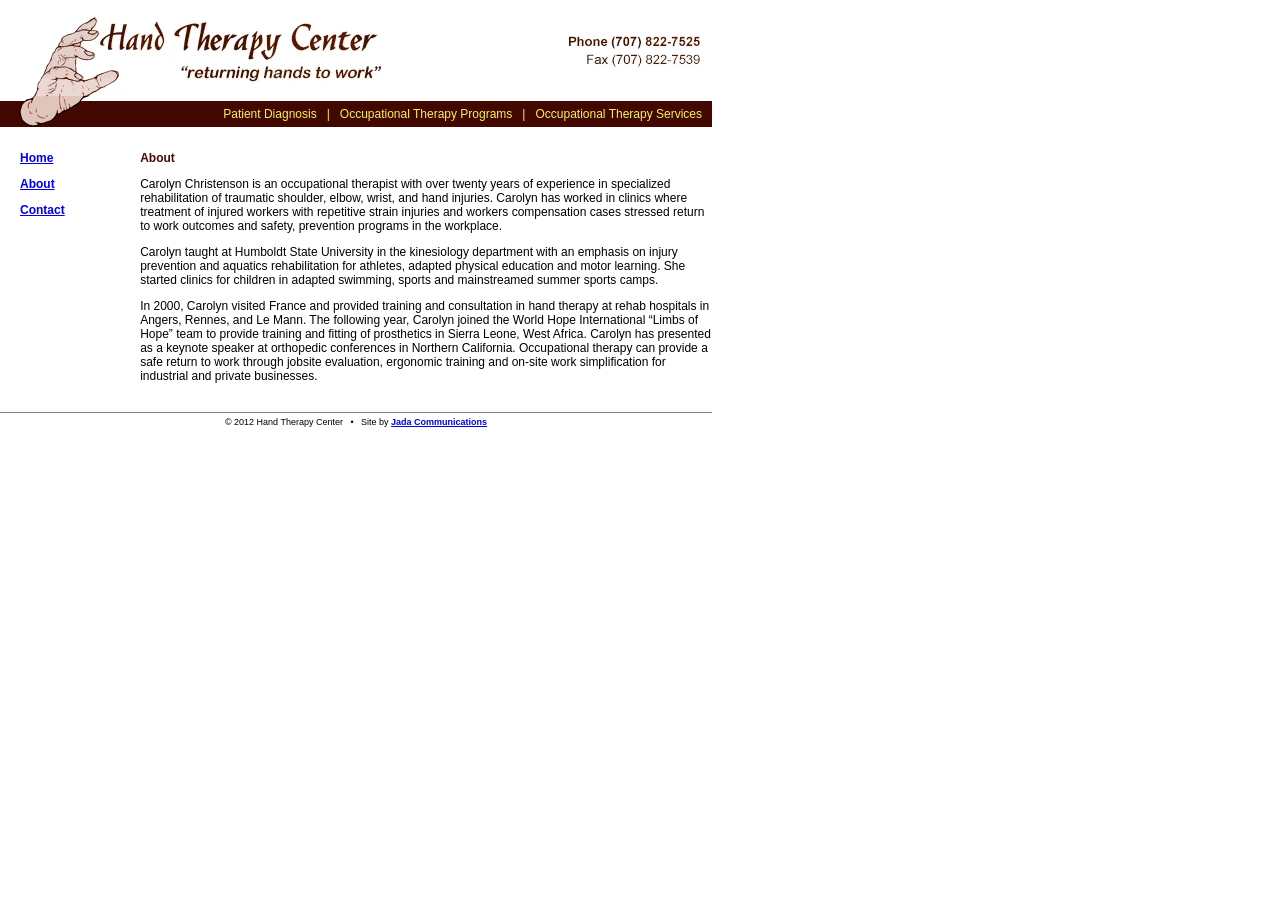
==== public_html/about.html @ 3aeda623 "website files 2025" ====
<!DOCTYPE HTML PUBLIC "-//W3C//DTD HTML 4.01 Transitional//EN">
<html><!-- InstanceBegin template="Templates/main.dwt" codeOutsideHTMLIsLocked="false" -->
<head>
<!-- InstanceBeginEditable name="doctitle" -->
<title>Hand Therapy Center: Returning hands to work</title>
<!-- InstanceEndEditable -->
<meta http-equiv="Content-Type" content="text/html; charset=iso-8859-1">
<!-- InstanceBeginEditable name="head" -->
<!-- InstanceEndEditable -->
<link href="c/c.css" rel="stylesheet" type="text/css">
</head>

<body>
<table border="0" cellpadding="0" cellspacing="0" width="712">
  <!-- fwtable fwsrc="htc.png" fwbase="htc.gif" fwstyle="Dreamweaver" fwdocid = "742308039" fwnested="0" -->
  <tr> 
    <td><img src="i/spacer.gif" width="108" height="1" border="0" alt=""></td>
    <td><img src="i/spacer.gif" width="604" height="1" border="0" alt=""></td>
    <td><img src="i/spacer.gif" width="1" height="1" border="0" alt=""></td>
  </tr>
  <tr> 
    <td colspan="2"><a href="index.html"><img name="htc_r1_c1" src="i/new-header.webp" width="712" height="95" border="0" alt="Hand Therapy Center"></a></td>
    <td><img src="i/spacer.gif" width="1" height="95" border="0" alt=""></td>
  </tr>
  <tr> 
    <td><a href="index.html"><img name="htc_r2_c1" src="i/htc_r2_c1.gif" width="108" height="31" border="0" alt="Hand Therapy Center"></a></td>
    <td align="right" background="i/htc_r2_c2.gif">
<table cellspacing="0" cellpadding="0" id="nav">
        <tr> 
          <td><a href="pd.html">&nbsp;&nbsp;Patient&nbsp;Diagnosis&nbsp;&nbsp;</a></td>
          <td>&nbsp;|&nbsp;</td>
          <td><a href="otp.html">&nbsp;&nbsp;Occupational&nbsp;Therapy&nbsp;Programs&nbsp;&nbsp;</a></td>
          <td>&nbsp;|&nbsp;</td>
          <td><a href="ots.html">&nbsp;&nbsp;Occupational&nbsp;Therapy&nbsp;Services&nbsp;&nbsp;&nbsp;</a></td>
        </tr>
      </table>
    </td>
    <td><img src="i/spacer.gif" width="1" height="31" border="0" alt=""></td>
  </tr>
</table>
<table width="712" border="0" cellpadding="0" cellspacing="0" class="content">
  <!-- fwtable fwsrc="htc.png" fwbase="htc.gif" fwstyle="Dreamweaver" fwdocid = "742308039" fwnested="0" -->
  <tr> 
    <td valign="top" class="col1">
<p><a href="index.html">Home</a></p>
      <p><a href="about.html">About</a></p>
      <p><a href="contact.html">Contact</a></p>
      </td>
    <td align="left" valign="top" class="col2"><!-- InstanceBeginEditable name="b" --> 
      <p class="secthead">About</p>
      <p>Carolyn Christenson is an occupational therapist with over twenty years 
        of experience in specialized rehabilitation of traumatic shoulder, elbow, 
        wrist, and hand injuries. Carolyn has worked in clinics where treatment 
        of injured workers with repetitive strain injuries and workers compensation 
        cases stressed return to work outcomes and safety, prevention programs 
        in the workplace.</p>
      <p>Carolyn taught at Humboldt State University in the kinesiology department 
        with an emphasis on injury prevention and aquatics rehabilitation for 
        athletes, adapted physical education and motor learning. She started clinics 
        for children in adapted swimming, sports and mainstreamed summer sports 
        camps. </p>
      <p>In 2000, Carolyn visited France and provided training and consultation 
        in hand therapy at rehab hospitals in Angers, Rennes, and Le Mann. The 
        following year, Carolyn joined the World Hope International &#8220;Limbs 
        of Hope&#8221; team to provide training and fitting of prosthetics in 
        Sierra Leone, West Africa. Carolyn has presented as a keynote speaker 
        at orthopedic conferences in Northern California. Occupational therapy 
        can provide a safe return to work through jobsite evaluation, ergonomic 
        training and on-site work simplification for industrial and private businesses.</p>
      <!-- InstanceEndEditable --></td>
  </tr>
</table>
<table width="712" border="0" cellpadding="0" cellspacing="0" class="content">
  <!-- fwtable fwsrc="htc.png" fwbase="htc.gif" fwstyle="Dreamweaver" fwdocid = "742308039" fwnested="0" -->
  <tr> 
    <td align="center" class="credits"> 
      <hr size="1" noshade>
      &copy; 2012 Hand Therapy Center&nbsp;&nbsp;&nbsp;&#8226;&nbsp;&nbsp;&nbsp;Site 
      by <a href="http://www.jadacom.net" target="_blank">Jada Communications</a></td>
  </tr>
</table>
<p>&nbsp;</p>
</body>
<!-- InstanceEnd --></html>
---- public_html/c/c.css ----
body	{
	color: #000;
	background: #fff;
	margin: 0;
	padding: 0;
	border: 0;
	font: 12px Arial, Helvetica, sans-serif;
	}

p, td, li, ul, ol, h1, h2, h3, h4, h5, h6	{
	font: 12px Arial, Helvetica, sans-serif;
	}

img {
	display: block;
	}

.secthead {
	font-weight: bold;
	color: #4A0800;
}

.bigheadline {
	font-weight: bold;
	font-size: 24px;
	color: #993300;
}


.imgleft {
	display: inline;
	float: left;
	margin: 0 8px 0 0;
}


a:link {
	font-weight: bold; 
	text-decoration: underline;
	color: #0000EE;
	background: transparent; 
	}

a:visited {
	font-weight: bold; 
	text-decoration: underline;
	color: #0000EE;
	background: transparent; 
	}

a:hover {
	font-weight: bold; 
	text-decoration: underline;
	color: #4A0800;
	background: transparent; 
	}

a:active {
	font-weight: bold; 
	text-decoration: underline;
	color: #4A0800;
	background: transparent;  
	}





#navbar {
	background: #00428C;
	color: #ddd;
	border: 0;
	margin: 0;
	padding: 0;
	text-align: left;
	vertical-align: middle;
	width: 720px;
	}

table#nav {
	margin-top: 5px;
	margin-bottom: 0px;
	margin-left: 0px;
	margin-right: 0px;
	}

table#nav td {
	font: 12px/24px Arial, Helvetica, sans-serif;
	text-align: center;
	color: #f3f354;
	}

table#nav td a {
	font-weight: normal;
	text-decoration: none;
	display: block;
	margin: 0;
	padding: 0;
	color: #f3f354;
	}

#nav td a:link, #nav td a:visited {
	background: transparent;
	display: block;
	margin: 0;
	padding: 0;
	} 

#nav td a:hover {
	color: #4A0800;
	background-color: #DDC83F;
	} 






table.content {
	margin-top: 24px;
	width: 712px;
}

table.content td.col1 {
	width: 108px;
	padding: 0px 16px 0px 20px;
}


table.content td.col2 {
	width: 604px;
	padding: 0px;
}
.credits {
	font-size: 9px;
}
p.in {
	text-indent: .75in;
	margin: 0px;
}
p.nm {
	margin: 0px;
	font-style: italic;
	text-decoration: underline;
}
p.inp {
	margin-left: 0.75in;
	margin-top: 0px;
}
p.bul {
	text-indent: .75in;
}
p.inb {
	text-indent: 1.5in;
	margin: 0px;
}
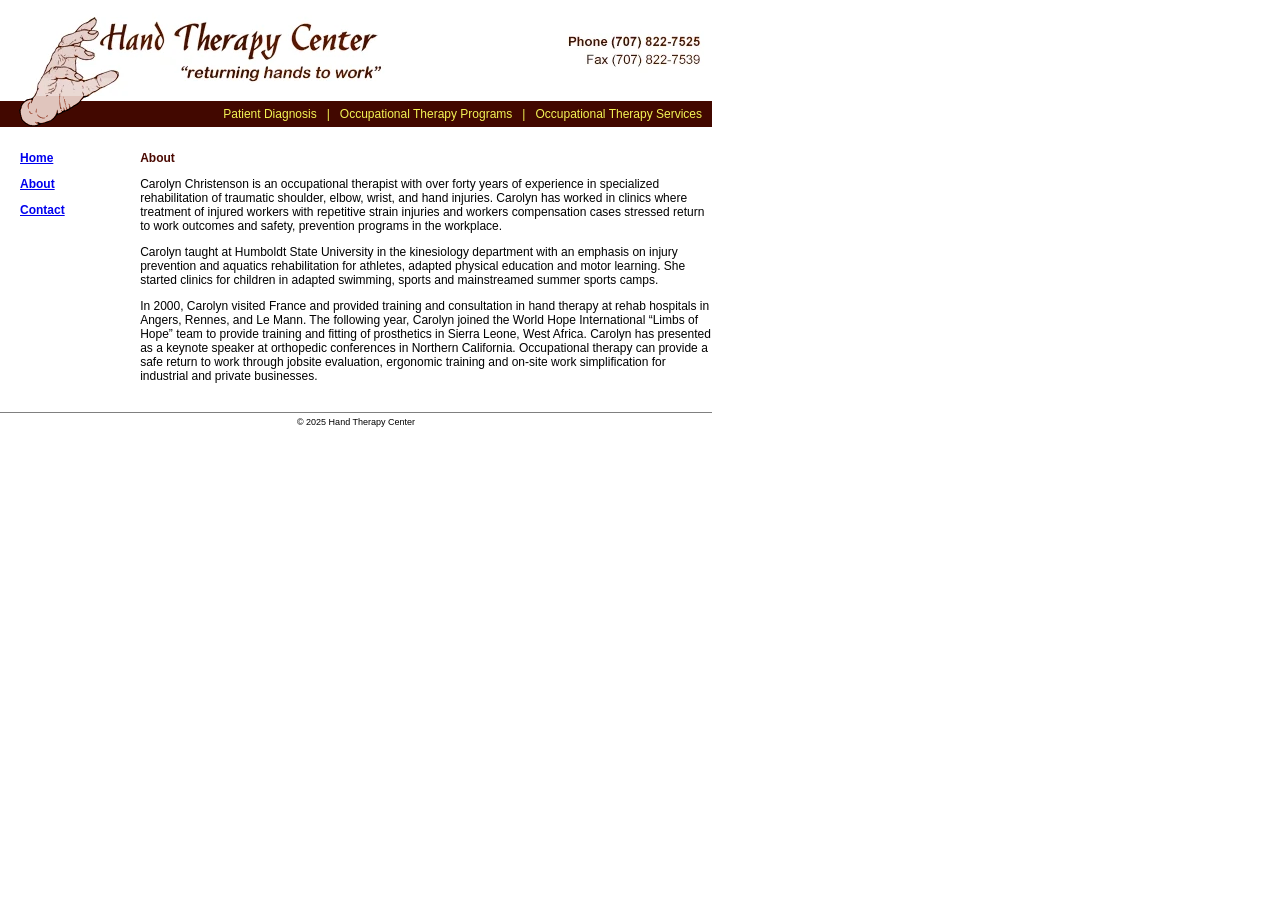
==== commit 378035f3: "updating files to 2025 version" ====
--- a/public_html/about.html
+++ b/public_html/about.html
@@ -1,32 +1,32 @@
 <!DOCTYPE HTML PUBLIC "-//W3C//DTD HTML 4.01 Transitional//EN">
-<html><!-- InstanceBegin template="Templates/main.dwt" codeOutsideHTMLIsLocked="false" -->
+<html>
 <head>
-<!-- InstanceBeginEditable name="doctitle" -->
+
 <title>Hand Therapy Center: Returning hands to work</title>
-<!-- InstanceEndEditable -->
+
 <meta http-equiv="Content-Type" content="text/html; charset=iso-8859-1">
-<!-- InstanceBeginEditable name="head" -->
-<!-- InstanceEndEditable -->
+
+
 <link href="c/c.css" rel="stylesheet" type="text/css">
 </head>
 
 <body>
 <table border="0" cellpadding="0" cellspacing="0" width="712">
-  <!-- fwtable fwsrc="htc.png" fwbase="htc.gif" fwstyle="Dreamweaver" fwdocid = "742308039" fwnested="0" -->
-  <tr> 
+
+  <tr>
     <td><img src="i/spacer.gif" width="108" height="1" border="0" alt=""></td>
     <td><img src="i/spacer.gif" width="604" height="1" border="0" alt=""></td>
     <td><img src="i/spacer.gif" width="1" height="1" border="0" alt=""></td>
   </tr>
-  <tr> 
+  <tr>
     <td colspan="2"><a href="index.html"><img name="htc_r1_c1" src="i/new-header.webp" width="712" height="95" border="0" alt="Hand Therapy Center"></a></td>
     <td><img src="i/spacer.gif" width="1" height="95" border="0" alt=""></td>
   </tr>
-  <tr> 
+  <tr>
     <td><a href="index.html"><img name="htc_r2_c1" src="i/htc_r2_c1.gif" width="108" height="31" border="0" alt="Hand Therapy Center"></a></td>
     <td align="right" background="i/htc_r2_c2.gif">
 <table cellspacing="0" cellpadding="0" id="nav">
-        <tr> 
+        <tr>
           <td><a href="pd.html">&nbsp;&nbsp;Patient&nbsp;Diagnosis&nbsp;&nbsp;</a></td>
           <td>&nbsp;|&nbsp;</td>
           <td><a href="otp.html">&nbsp;&nbsp;Occupational&nbsp;Therapy&nbsp;Programs&nbsp;&nbsp;</a></td>
@@ -39,46 +39,45 @@
   </tr>
 </table>
 <table width="712" border="0" cellpadding="0" cellspacing="0" class="content">
-  <!-- fwtable fwsrc="htc.png" fwbase="htc.gif" fwstyle="Dreamweaver" fwdocid = "742308039" fwnested="0" -->
-  <tr> 
+
+  <tr>
     <td valign="top" class="col1">
 <p><a href="index.html">Home</a></p>
       <p><a href="about.html">About</a></p>
       <p><a href="contact.html">Contact</a></p>
       </td>
-    <td align="left" valign="top" class="col2"><!-- InstanceBeginEditable name="b" --> 
+    <td align="left" valign="top" class="col2">
       <p class="secthead">About</p>
-      <p>Carolyn Christenson is an occupational therapist with over twenty years 
-        of experience in specialized rehabilitation of traumatic shoulder, elbow, 
-        wrist, and hand injuries. Carolyn has worked in clinics where treatment 
-        of injured workers with repetitive strain injuries and workers compensation 
-        cases stressed return to work outcomes and safety, prevention programs 
+      <p>Carolyn Christenson is an occupational therapist with over forty years
+        of experience in specialized rehabilitation of traumatic shoulder, elbow,
+        wrist, and hand injuries. Carolyn has worked in clinics where treatment
+        of injured workers with repetitive strain injuries and workers compensation
+        cases stressed return to work outcomes and safety, prevention programs
         in the workplace.</p>
-      <p>Carolyn taught at Humboldt State University in the kinesiology department 
-        with an emphasis on injury prevention and aquatics rehabilitation for 
-        athletes, adapted physical education and motor learning. She started clinics 
-        for children in adapted swimming, sports and mainstreamed summer sports 
+      <p>Carolyn taught at Humboldt State University in the kinesiology department
+        with an emphasis on injury prevention and aquatics rehabilitation for
+        athletes, adapted physical education and motor learning. She started clinics
+        for children in adapted swimming, sports and mainstreamed summer sports
         camps. </p>
-      <p>In 2000, Carolyn visited France and provided training and consultation 
-        in hand therapy at rehab hospitals in Angers, Rennes, and Le Mann. The 
-        following year, Carolyn joined the World Hope International &#8220;Limbs 
-        of Hope&#8221; team to provide training and fitting of prosthetics in 
-        Sierra Leone, West Africa. Carolyn has presented as a keynote speaker 
-        at orthopedic conferences in Northern California. Occupational therapy 
-        can provide a safe return to work through jobsite evaluation, ergonomic 
+      <p>In 2000, Carolyn visited France and provided training and consultation
+        in hand therapy at rehab hospitals in Angers, Rennes, and Le Mann. The
+        following year, Carolyn joined the World Hope International &#8220;Limbs
+        of Hope&#8221; team to provide training and fitting of prosthetics in
+        Sierra Leone, West Africa. Carolyn has presented as a keynote speaker
+        at orthopedic conferences in Northern California. Occupational therapy
+        can provide a safe return to work through jobsite evaluation, ergonomic
         training and on-site work simplification for industrial and private businesses.</p>
-      <!-- InstanceEndEditable --></td>
+      </td>
   </tr>
 </table>
 <table width="712" border="0" cellpadding="0" cellspacing="0" class="content">
-  <!-- fwtable fwsrc="htc.png" fwbase="htc.gif" fwstyle="Dreamweaver" fwdocid = "742308039" fwnested="0" -->
-  <tr> 
-    <td align="center" class="credits"> 
+
+  <tr>
+    <td align="center" class="credits">
       <hr size="1" noshade>
-      &copy; 2012 Hand Therapy Center&nbsp;&nbsp;&nbsp;&#8226;&nbsp;&nbsp;&nbsp;Site 
-      by <a href="http://www.jadacom.net" target="_blank">Jada Communications</a></td>
+      &copy; 2025 Hand Therapy Center</td>
   </tr>
 </table>
 <p>&nbsp;</p>
 </body>
-<!-- InstanceEnd --></html>
+</html>
--- a/public_html/c/c.css
+++ b/public_html/c/c.css
@@ -19,20 +19,6 @@
 	font-weight: bold;
 	color: #4A0800;
 }
-
-.bigheadline {
-	font-weight: bold;
-	font-size: 24px;
-	color: #993300;
-}
-
-
-.imgleft {
-	display: inline;
-	float: left;
-	margin: 0 8px 0 0;
-}
-
 
 a:link {
 	font-weight: bold; 
@@ -62,20 +48,6 @@
 	background: transparent;  
 	}
 
-
-
-
-
-#navbar {
-	background: #00428C;
-	color: #ddd;
-	border: 0;
-	margin: 0;
-	padding: 0;
-	text-align: left;
-	vertical-align: middle;
-	width: 720px;
-	}
 
 table#nav {
 	margin-top: 5px;
@@ -110,10 +82,6 @@
 	color: #4A0800;
 	background-color: #DDC83F;
 	} 
-
-
-
-
 
 
 table.content {
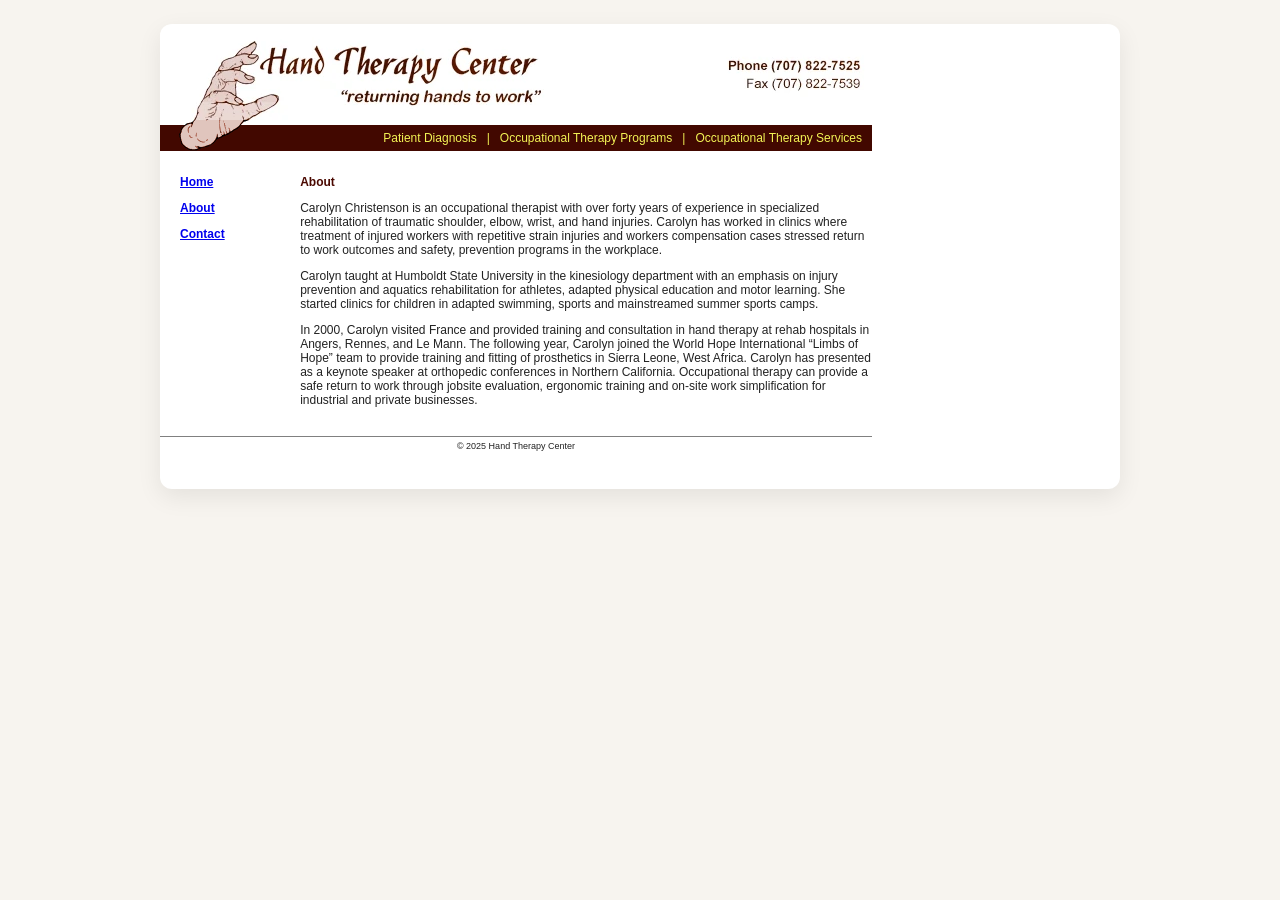
==== commit 7654c905: "Created a div wrapped in html and in CSS changed made wrapper attributes" ====
--- a/public_html/about.html
+++ b/public_html/about.html
@@ -6,11 +6,12 @@
 
 <meta http-equiv="Content-Type" content="text/html; charset=iso-8859-1">
 
-
+<meta name="viewport" content="width=device-width, initial-scale=1">
 <link href="c/c.css" rel="stylesheet" type="text/css">
 </head>
 
 <body>
+<div class="site-shell">
 <table border="0" cellpadding="0" cellspacing="0" width="712">
 
   <tr>
@@ -79,5 +80,6 @@
   </tr>
 </table>
 <p>&nbsp;</p>
+</div>
 </body>
 </html>
--- a/public_html/c/c.css
+++ b/public_html/c/c.css
@@ -1,11 +1,18 @@
 body	{
-	color: #000;
-	background: #fff;
+	color: #222;
+	background: #f7f4ef;
 	margin: 0;
-	padding: 0;
-	border: 0;
-	font: 12px Arial, Helvetica, sans-serif;
+	font: 16px/1.6 Arial, Helvetica, sans-serif;
 	}
+
+.site-shell {
+  max-width: 960px;
+  margin: 24px auto;
+  background: #fff;
+  box-shadow: 0 8px 24px rgba(0,0,0,.08);
+  border-radius: 12px;
+  overflow: hidden;
+}
 
 p, td, li, ul, ol, h1, h2, h3, h4, h5, h6	{
 	font: 12px Arial, Helvetica, sans-serif;
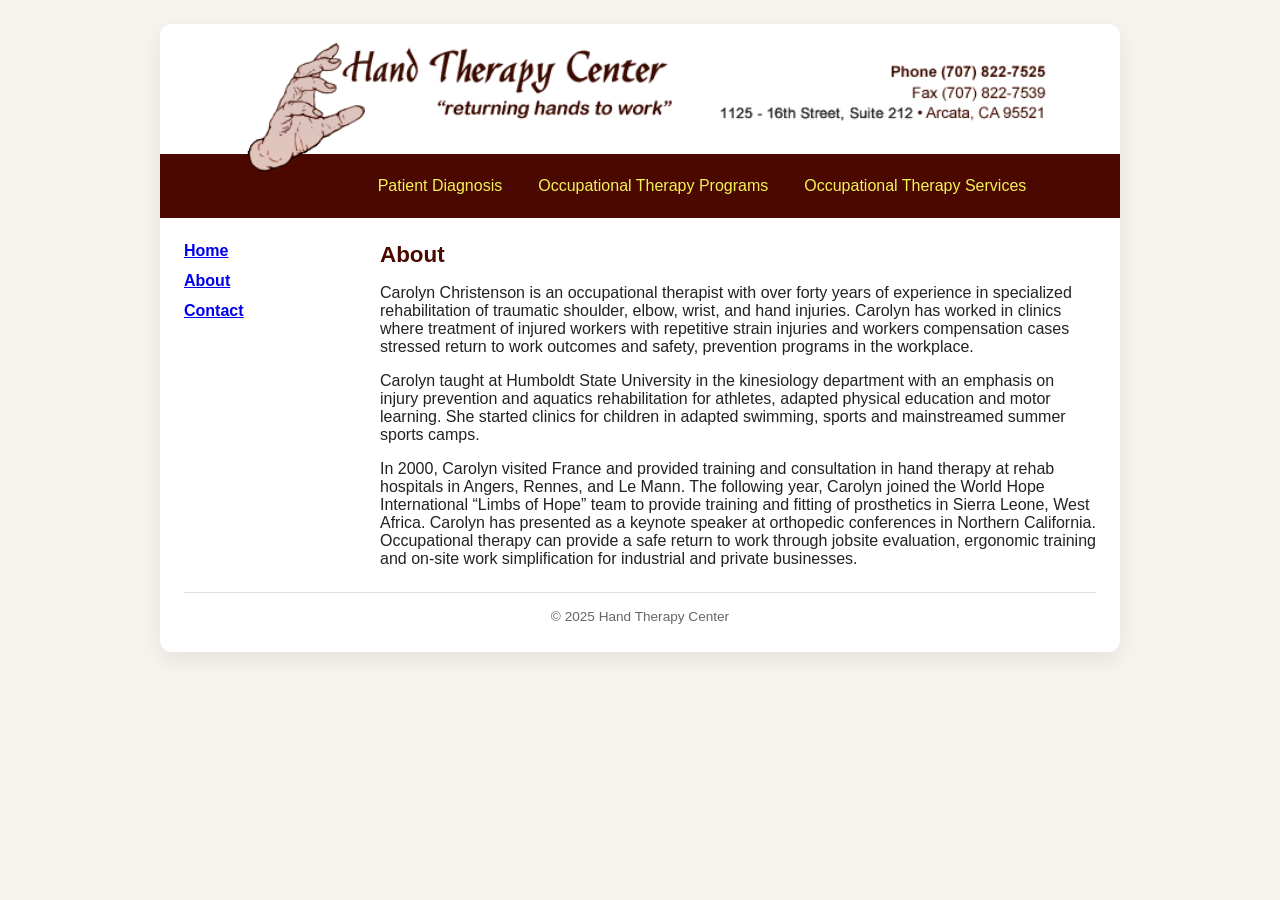
==== commit 4e58c0fe: "Transition from old html to restructure and refreshing css to fix header image clipping issue" ====
--- a/public_html/about.html
+++ b/public_html/about.html
@@ -1,45 +1,24 @@
 <!DOCTYPE HTML PUBLIC "-//W3C//DTD HTML 4.01 Transitional//EN">
 <html>
 <head>
-
-<title>Hand Therapy Center: Returning hands to work</title>
-
-<meta http-equiv="Content-Type" content="text/html; charset=iso-8859-1">
-
-<meta name="viewport" content="width=device-width, initial-scale=1">
-<link href="c/c.css" rel="stylesheet" type="text/css">
+  <meta charset="utf-8">
+  <meta name="viewport" content="width=device-width, initial-scale=1">
+  <title>Hand Therapy Center: Returning hands to work</title>
+  <link href="c/c.css" rel="stylesheet" type="text/css">
 </head>
 
 <body>
-<div class="site-shell">
-<table border="0" cellpadding="0" cellspacing="0" width="712">
-
-  <tr>
-    <td><img src="i/spacer.gif" width="108" height="1" border="0" alt=""></td>
-    <td><img src="i/spacer.gif" width="604" height="1" border="0" alt=""></td>
-    <td><img src="i/spacer.gif" width="1" height="1" border="0" alt=""></td>
-  </tr>
-  <tr>
-    <td colspan="2"><a href="index.html"><img name="htc_r1_c1" src="i/new-header.webp" width="712" height="95" border="0" alt="Hand Therapy Center"></a></td>
-    <td><img src="i/spacer.gif" width="1" height="95" border="0" alt=""></td>
-  </tr>
-  <tr>
-    <td><a href="index.html"><img name="htc_r2_c1" src="i/htc_r2_c1.gif" width="108" height="31" border="0" alt="Hand Therapy Center"></a></td>
-    <td align="right" background="i/htc_r2_c2.gif">
-<table cellspacing="0" cellpadding="0" id="nav">
-        <tr>
-          <td><a href="pd.html">&nbsp;&nbsp;Patient&nbsp;Diagnosis&nbsp;&nbsp;</a></td>
-          <td>&nbsp;|&nbsp;</td>
-          <td><a href="otp.html">&nbsp;&nbsp;Occupational&nbsp;Therapy&nbsp;Programs&nbsp;&nbsp;</a></td>
-          <td>&nbsp;|&nbsp;</td>
-          <td><a href="ots.html">&nbsp;&nbsp;Occupational&nbsp;Therapy&nbsp;Services&nbsp;&nbsp;&nbsp;</a></td>
-        </tr>
-      </table>
-    </td>
-    <td><img src="i/spacer.gif" width="1" height="31" border="0" alt=""></td>
-  </tr>
-</table>
-<table width="712" border="0" cellpadding="0" cellspacing="0" class="content">
+  <div class="site-shell">
+<header class="site-header">
+  <a href="index.html" class="brand">
+    <img src="i/htc-top-logo-new-2026-04-01.png" alt="Hand Therapy Center">
+  </a>
+  <nav class="top-nav">
+    <a href="pd.html">Patient Diagnosis</a>
+    <a href="otp.html">Occupational Therapy Programs</a>
+    <a href="ots.html">Occupational Therapy Services</a>
+  </nav>
+</header><table width="712" border="0" cellpadding="0" cellspacing="0" class="content">
 
   <tr>
     <td valign="top" class="col1">
@@ -71,15 +50,14 @@
       </td>
   </tr>
 </table>
-<table width="712" border="0" cellpadding="0" cellspacing="0" class="content">
-
+<table border="0" cellpadding="0" cellspacing="0" class="content">
   <tr>
     <td align="center" class="credits">
-      <hr size="1" noshade>
-      &copy; 2025 Hand Therapy Center</td>
+      <hr class="footer-rule">
+      &copy; 2025 Hand Therapy Center
+    </td>
   </tr>
 </table>
-<p>&nbsp;</p>
-</div>
+  </div>
 </body>
 </html>
--- a/public_html/c/c.css
+++ b/public_html/c/c.css
@@ -1,9 +1,9 @@
-body	{
-	color: #222;
-	background: #f7f4ef;
-	margin: 0;
-	font: 16px/1.6 Arial, Helvetica, sans-serif;
-	}
+body {
+  color: #222;
+  background: #f7f4ef;
+  margin: 0;
+  font: 16px/1.6 Arial, Helvetica, sans-serif;
+}
 
 .site-shell {
   max-width: 960px;
@@ -14,118 +14,234 @@
   overflow: hidden;
 }
 
-p, td, li, ul, ol, h1, h2, h3, h4, h5, h6	{
-	font: 12px Arial, Helvetica, sans-serif;
-	}
+p, td, li, ul, ol {
+  font: inherit;
+}
+
+h1, h2, h3, h4, h5, h6 {
+  font-family: Arial, Helvetica, sans-serif;
+}
 
 img {
-	display: block;
-	}
+  display: block;
+  max-width: 100%;
+}
 
 .secthead {
-	font-weight: bold;
-	color: #4A0800;
+  font-weight: bold;
+  color: #4A0800;
+  font-size: 1.4rem;
+  margin: 0 0 1rem;
 }
 
 a:link {
-	font-weight: bold; 
-	text-decoration: underline;
-	color: #0000EE;
-	background: transparent; 
-	}
+  font-weight: bold;
+  text-decoration: underline;
+  color: #0000EE;
+  background: transparent;
+}
 
 a:visited {
-	font-weight: bold; 
-	text-decoration: underline;
-	color: #0000EE;
-	background: transparent; 
-	}
+  font-weight: bold;
+  text-decoration: underline;
+  color: #0000EE;
+  background: transparent;
+}
 
 a:hover {
-	font-weight: bold; 
-	text-decoration: underline;
-	color: #4A0800;
-	background: transparent; 
-	}
+  font-weight: bold;
+  text-decoration: underline;
+  color: #4A0800;
+  background: transparent;
+}
 
 a:active {
-	font-weight: bold; 
-	text-decoration: underline;
-	color: #4A0800;
-	background: transparent;  
-	}
-
-
-table#nav {
-	margin-top: 5px;
-	margin-bottom: 0px;
-	margin-left: 0px;
-	margin-right: 0px;
-	}
-
-table#nav td {
-	font: 12px/24px Arial, Helvetica, sans-serif;
-	text-align: center;
-	color: #f3f354;
-	}
-
-table#nav td a {
-	font-weight: normal;
-	text-decoration: none;
-	display: block;
-	margin: 0;
-	padding: 0;
-	color: #f3f354;
-	}
-
-#nav td a:link, #nav td a:visited {
-	background: transparent;
-	display: block;
-	margin: 0;
-	padding: 0;
-	} 
-
-#nav td a:hover {
-	color: #4A0800;
-	background-color: #DDC83F;
-	} 
-
+  font-weight: bold;
+  text-decoration: underline;
+  color: #4A0800;
+  background: transparent;
+}
+
+.site-header {
+  position: relative;
+  background: #fff;
+}
+
+.brand {
+  display: block;
+  position: relative;
+  z-index: 2;
+}
+
+.brand img {
+  display: block;
+  width: 100%;
+  height: auto;
+}
+
+.top-nav {
+  position: relative;
+  z-index: 1;
+  margin-top: -18px;
+  min-height: 44px;
+  padding: 10px 16px 10px 140px;
+  background: #4A0800;
+  display: flex;
+  flex-wrap: wrap;
+  justify-content: center;
+  align-items: center;
+  gap: 0;
+}
+
+.top-nav a,
+.top-nav a:link,
+.top-nav a:visited {
+  color: #f3f354;
+  text-decoration: none;
+  font-weight: normal;
+  line-height: 1.2;
+  padding: 8px 18px;
+  display: block;
+}
+
+.top-nav a:hover,
+.top-nav a:focus,
+.top-nav a:active {
+  background: #DDC83F;
+  color: #4A0800;
+}
 
 table.content {
-	margin-top: 24px;
-	width: 712px;
+  margin-top: 24px;
+  width: 100%;
+  border-collapse: collapse;
 }
 
 table.content td.col1 {
-	width: 108px;
-	padding: 0px 16px 0px 20px;
-}
-
+  width: 180px;
+  padding: 0 16px 0 24px;
+  vertical-align: top;
+}
 
 table.content td.col2 {
-	width: 604px;
-	padding: 0px;
-}
+  width: auto;
+  padding: 0 24px 0 0;
+  vertical-align: top;
+}
+
+table.content td.col1 p {
+  margin: 0 0 12px;
+}
+
 .credits {
-	font-size: 9px;
-}
+  font-size: 0.85rem;
+  color: #666;
+  padding: 0 24px 28px;
+}
+
+.footer-rule {
+  border: 0;
+  border-top: 1px solid #e5ded6;
+  margin: 0 0 16px;
+}
+
 p.in {
-	text-indent: .75in;
-	margin: 0px;
-}
+  text-indent: .75in;
+  margin: 0;
+}
+
 p.nm {
-	margin: 0px;
-	font-style: italic;
-	text-decoration: underline;
-}
+  margin: 1rem 0 0.25rem;
+  font-style: italic;
+  text-decoration: underline;
+}
+
 p.inp {
-	margin-left: 0.75in;
-	margin-top: 0px;
-}
+  margin-left: 0.75in;
+  margin-top: 0;
+}
+
 p.bul {
-	text-indent: .75in;
-}
+  text-indent: .75in;
+}
+
 p.inb {
-	text-indent: 1.5in;
-	margin: 0px;
-}
+  text-indent: 1.5in;
+  margin: 0;
+}
+
+.map-wrap {
+  margin-top: 16px;
+  border-radius: 12px;
+  overflow: hidden;
+  box-shadow: 0 4px 14px rgba(0,0,0,.08);
+}
+
+.map-wrap iframe {
+  display: block;
+  width: 100%;
+  min-height: 320px;
+  border: 0;
+}
+
+@media (max-width: 768px) {
+  .site-shell {
+    margin: 0;
+    border-radius: 0;
+  }
+
+  .top-nav {
+    margin-top: -10px;
+    padding: 8px 8px 8px 8px;
+    min-height: 42px;
+    justify-content: center;
+  }
+
+  .top-nav a,
+  .top-nav a:link,
+  .top-nav a:visited {
+    text-align: center;
+    padding: 8px 12px;
+  }
+
+  table.content,
+  table.content tbody,
+  table.content tr,
+  table.content td {
+    display: block;
+    width: auto !important;
+  }
+
+  table.content {
+    margin-top: 20px;
+  }
+
+  table.content td.col1 {
+    padding: 0 20px 8px;
+  }
+
+  table.content td.col2 {
+    padding: 0 20px;
+  }
+
+  .credits {
+    padding: 0 20px 24px;
+  }
+}
+
+@media (max-width: 560px) {
+  .top-nav {
+    margin-top: 0;
+    padding: 6px 0;
+    min-height: 0;
+    flex-direction: column;
+    align-items: stretch;
+  }
+
+  .top-nav a,
+  .top-nav a:link,
+  .top-nav a:visited {
+    border-top: 1px solid rgba(255,255,255,.12);
+    padding: 10px 16px;
+  }
+}
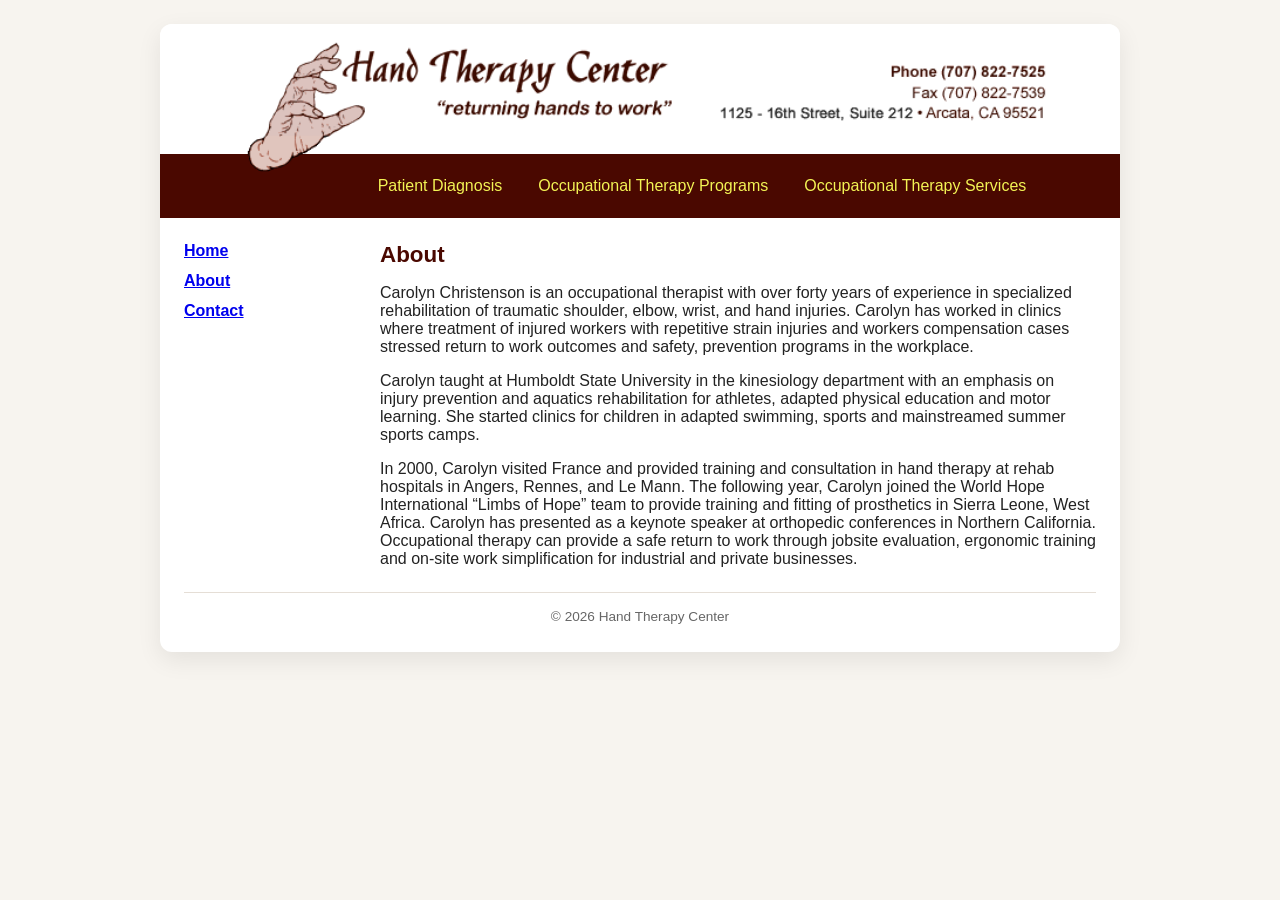
==== commit 95e581ce: "changing dates from 2025 to 2026" ====
--- a/public_html/about.html
+++ b/public_html/about.html
@@ -54,7 +54,7 @@
   <tr>
     <td align="center" class="credits">
       <hr class="footer-rule">
-      &copy; 2025 Hand Therapy Center
+      &copy; 2026 Hand Therapy Center
     </td>
   </tr>
 </table>
